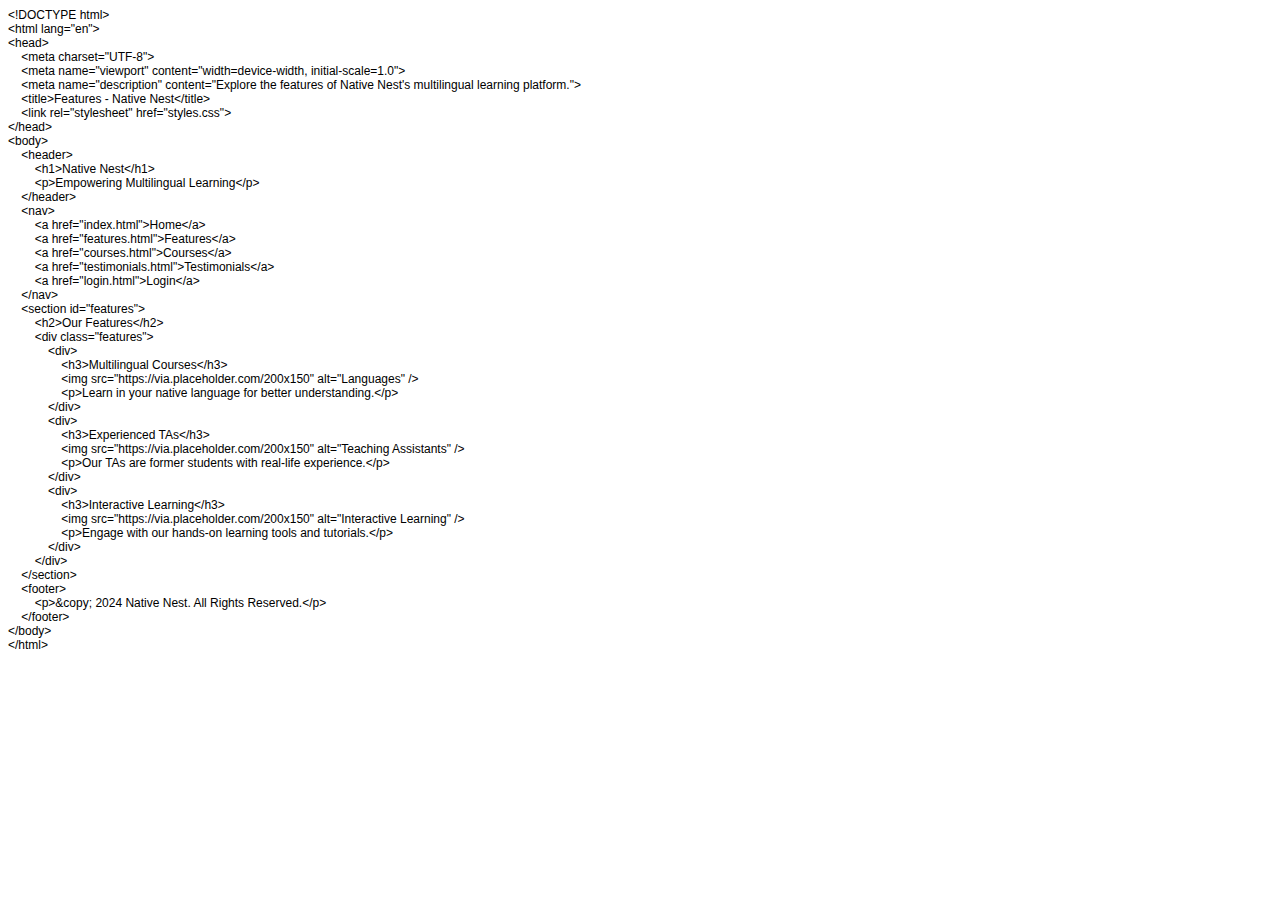
==== features.html @ f27f01da "Add files via upload" ====
<!DOCTYPE html PUBLIC "-//W3C//DTD HTML 4.01//EN" "http://www.w3.org/TR/html4/strict.dtd">
<html>
<head>
  <meta http-equiv="Content-Type" content="text/html; charset=utf-8">
  <meta http-equiv="Content-Style-Type" content="text/css">
  <title></title>
  <meta name="Generator" content="Cocoa HTML Writer">
  <meta name="CocoaVersion" content="2575.2">
  <style type="text/css">
    p.p1 {margin: 0.0px 0.0px 0.0px 0.0px; font: 12.0px Helvetica}
  </style>
</head>
<body>
<p class="p1">&lt;!DOCTYPE html&gt;</p>
<p class="p1">&lt;html lang="en"&gt;</p>
<p class="p1">&lt;head&gt;</p>
<p class="p1"><span class="Apple-converted-space">    </span>&lt;meta charset="UTF-8"&gt;</p>
<p class="p1"><span class="Apple-converted-space">    </span>&lt;meta name="viewport" content="width=device-width, initial-scale=1.0"&gt;</p>
<p class="p1"><span class="Apple-converted-space">    </span>&lt;meta name="description" content="Explore the features of Native Nest's multilingual learning platform."&gt;</p>
<p class="p1"><span class="Apple-converted-space">    </span>&lt;title&gt;Features - Native Nest&lt;/title&gt;</p>
<p class="p1"><span class="Apple-converted-space">    </span>&lt;link rel="stylesheet" href="styles.css"&gt;</p>
<p class="p1">&lt;/head&gt;</p>
<p class="p1">&lt;body&gt;</p>
<p class="p1"><span class="Apple-converted-space">    </span>&lt;header&gt;</p>
<p class="p1"><span class="Apple-converted-space">        </span>&lt;h1&gt;Native Nest&lt;/h1&gt;</p>
<p class="p1"><span class="Apple-converted-space">        </span>&lt;p&gt;Empowering Multilingual Learning&lt;/p&gt;</p>
<p class="p1"><span class="Apple-converted-space">    </span>&lt;/header&gt;</p>
<p class="p1"><span class="Apple-converted-space">    </span>&lt;nav&gt;</p>
<p class="p1"><span class="Apple-converted-space">        </span>&lt;a href="index.html"&gt;Home&lt;/a&gt;</p>
<p class="p1"><span class="Apple-converted-space">        </span>&lt;a href="features.html"&gt;Features&lt;/a&gt;</p>
<p class="p1"><span class="Apple-converted-space">        </span>&lt;a href="courses.html"&gt;Courses&lt;/a&gt;</p>
<p class="p1"><span class="Apple-converted-space">        </span>&lt;a href="testimonials.html"&gt;Testimonials&lt;/a&gt;</p>
<p class="p1"><span class="Apple-converted-space">        </span>&lt;a href="login.html"&gt;Login&lt;/a&gt;</p>
<p class="p1"><span class="Apple-converted-space">    </span>&lt;/nav&gt;</p>
<p class="p1"><span class="Apple-converted-space">    </span>&lt;section id="features"&gt;</p>
<p class="p1"><span class="Apple-converted-space">        </span>&lt;h2&gt;Our Features&lt;/h2&gt;</p>
<p class="p1"><span class="Apple-converted-space">        </span>&lt;div class="features"&gt;</p>
<p class="p1"><span class="Apple-converted-space">            </span>&lt;div&gt;</p>
<p class="p1"><span class="Apple-converted-space">                </span>&lt;h3&gt;Multilingual Courses&lt;/h3&gt;</p>
<p class="p1"><span class="Apple-converted-space">                </span>&lt;img src="https://via.placeholder.com/200x150" alt="Languages" /&gt;</p>
<p class="p1"><span class="Apple-converted-space">                </span>&lt;p&gt;Learn in your native language for better understanding.&lt;/p&gt;</p>
<p class="p1"><span class="Apple-converted-space">            </span>&lt;/div&gt;</p>
<p class="p1"><span class="Apple-converted-space">            </span>&lt;div&gt;</p>
<p class="p1"><span class="Apple-converted-space">                </span>&lt;h3&gt;Experienced TAs&lt;/h3&gt;</p>
<p class="p1"><span class="Apple-converted-space">                </span>&lt;img src="https://via.placeholder.com/200x150" alt="Teaching Assistants" /&gt;</p>
<p class="p1"><span class="Apple-converted-space">                </span>&lt;p&gt;Our TAs are former students with real-life experience.&lt;/p&gt;</p>
<p class="p1"><span class="Apple-converted-space">            </span>&lt;/div&gt;</p>
<p class="p1"><span class="Apple-converted-space">            </span>&lt;div&gt;</p>
<p class="p1"><span class="Apple-converted-space">                </span>&lt;h3&gt;Interactive Learning&lt;/h3&gt;</p>
<p class="p1"><span class="Apple-converted-space">                </span>&lt;img src="https://via.placeholder.com/200x150" alt="Interactive Learning" /&gt;</p>
<p class="p1"><span class="Apple-converted-space">                </span>&lt;p&gt;Engage with our hands-on learning tools and tutorials.&lt;/p&gt;</p>
<p class="p1"><span class="Apple-converted-space">            </span>&lt;/div&gt;</p>
<p class="p1"><span class="Apple-converted-space">        </span>&lt;/div&gt;</p>
<p class="p1"><span class="Apple-converted-space">    </span>&lt;/section&gt;</p>
<p class="p1"><span class="Apple-converted-space">    </span>&lt;footer&gt;</p>
<p class="p1"><span class="Apple-converted-space">        </span>&lt;p&gt;&amp;copy; 2024 Native Nest. All Rights Reserved.&lt;/p&gt;</p>
<p class="p1"><span class="Apple-converted-space">    </span>&lt;/footer&gt;</p>
<p class="p1">&lt;/body&gt;</p>
<p class="p1">&lt;/html&gt;</p>
</body>
</html>
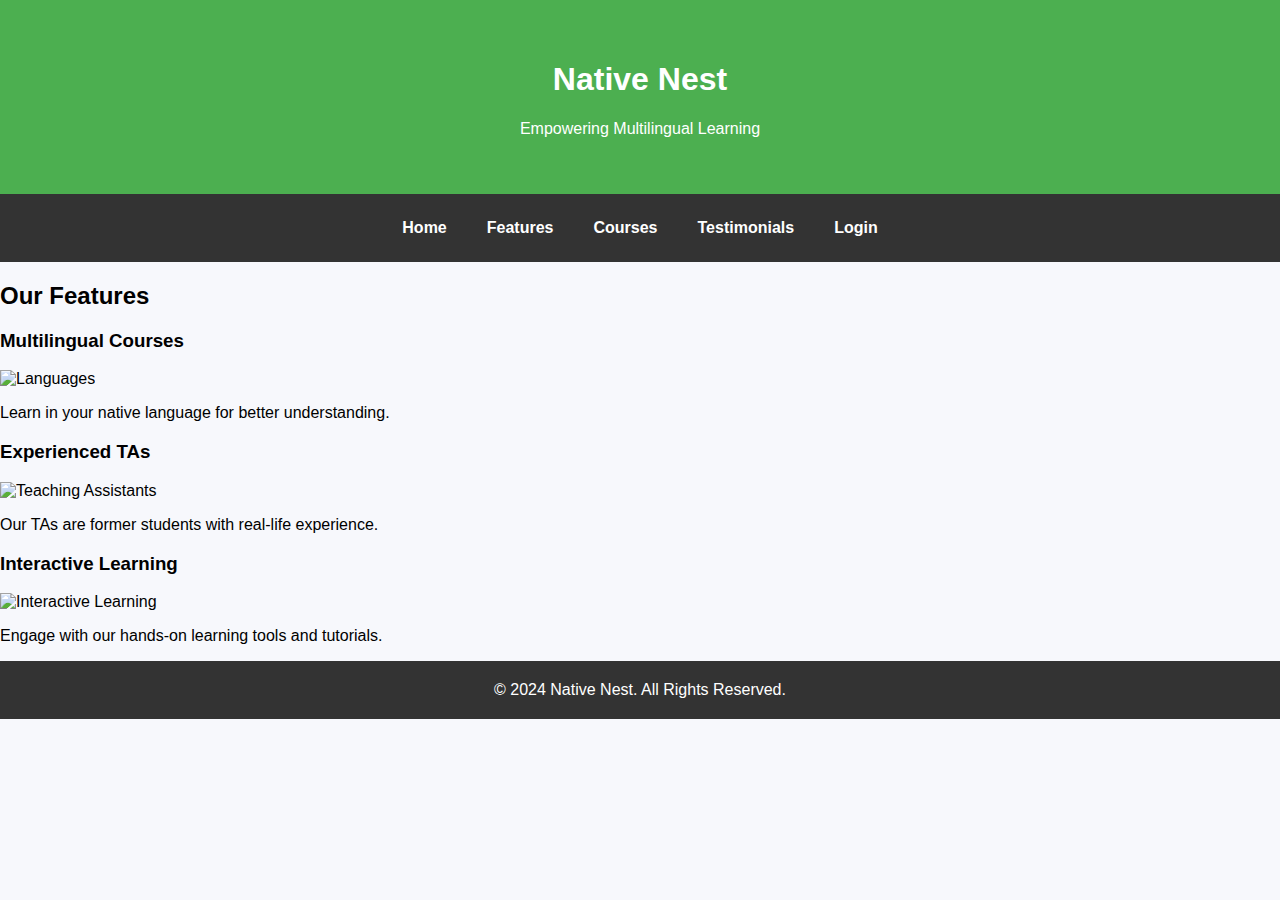
==== commit 1d742d8d: "Update features.html" ====
--- a/features.html
+++ b/features.html
@@ -1,61 +1,49 @@
-<!DOCTYPE html PUBLIC "-//W3C//DTD HTML 4.01//EN" "http://www.w3.org/TR/html4/strict.dtd">
-<html>
+<!DOCTYPE html>
+<html lang="en">
 <head>
-  <meta http-equiv="Content-Type" content="text/html; charset=utf-8">
-  <meta http-equiv="Content-Style-Type" content="text/css">
-  <title></title>
-  <meta name="Generator" content="Cocoa HTML Writer">
-  <meta name="CocoaVersion" content="2575.2">
-  <style type="text/css">
-    p.p1 {margin: 0.0px 0.0px 0.0px 0.0px; font: 12.0px Helvetica}
-  </style>
+  <meta charset="UTF-8">
+  <meta name="viewport" content="width=device-width, initial-scale=1.0">
+  <meta name="description" content="Explore the features of Native Nest's multilingual learning platform.">
+  <title>Features - Native Nest</title>
+  <link rel="stylesheet" href="styles.css">
 </head>
 <body>
-<p class="p1">&lt;!DOCTYPE html&gt;</p>
-<p class="p1">&lt;html lang="en"&gt;</p>
-<p class="p1">&lt;head&gt;</p>
-<p class="p1"><span class="Apple-converted-space">    </span>&lt;meta charset="UTF-8"&gt;</p>
-<p class="p1"><span class="Apple-converted-space">    </span>&lt;meta name="viewport" content="width=device-width, initial-scale=1.0"&gt;</p>
-<p class="p1"><span class="Apple-converted-space">    </span>&lt;meta name="description" content="Explore the features of Native Nest's multilingual learning platform."&gt;</p>
-<p class="p1"><span class="Apple-converted-space">    </span>&lt;title&gt;Features - Native Nest&lt;/title&gt;</p>
-<p class="p1"><span class="Apple-converted-space">    </span>&lt;link rel="stylesheet" href="styles.css"&gt;</p>
-<p class="p1">&lt;/head&gt;</p>
-<p class="p1">&lt;body&gt;</p>
-<p class="p1"><span class="Apple-converted-space">    </span>&lt;header&gt;</p>
-<p class="p1"><span class="Apple-converted-space">        </span>&lt;h1&gt;Native Nest&lt;/h1&gt;</p>
-<p class="p1"><span class="Apple-converted-space">        </span>&lt;p&gt;Empowering Multilingual Learning&lt;/p&gt;</p>
-<p class="p1"><span class="Apple-converted-space">    </span>&lt;/header&gt;</p>
-<p class="p1"><span class="Apple-converted-space">    </span>&lt;nav&gt;</p>
-<p class="p1"><span class="Apple-converted-space">        </span>&lt;a href="index.html"&gt;Home&lt;/a&gt;</p>
-<p class="p1"><span class="Apple-converted-space">        </span>&lt;a href="features.html"&gt;Features&lt;/a&gt;</p>
-<p class="p1"><span class="Apple-converted-space">        </span>&lt;a href="courses.html"&gt;Courses&lt;/a&gt;</p>
-<p class="p1"><span class="Apple-converted-space">        </span>&lt;a href="testimonials.html"&gt;Testimonials&lt;/a&gt;</p>
-<p class="p1"><span class="Apple-converted-space">        </span>&lt;a href="login.html"&gt;Login&lt;/a&gt;</p>
-<p class="p1"><span class="Apple-converted-space">    </span>&lt;/nav&gt;</p>
-<p class="p1"><span class="Apple-converted-space">    </span>&lt;section id="features"&gt;</p>
-<p class="p1"><span class="Apple-converted-space">        </span>&lt;h2&gt;Our Features&lt;/h2&gt;</p>
-<p class="p1"><span class="Apple-converted-space">        </span>&lt;div class="features"&gt;</p>
-<p class="p1"><span class="Apple-converted-space">            </span>&lt;div&gt;</p>
-<p class="p1"><span class="Apple-converted-space">                </span>&lt;h3&gt;Multilingual Courses&lt;/h3&gt;</p>
-<p class="p1"><span class="Apple-converted-space">                </span>&lt;img src="https://via.placeholder.com/200x150" alt="Languages" /&gt;</p>
-<p class="p1"><span class="Apple-converted-space">                </span>&lt;p&gt;Learn in your native language for better understanding.&lt;/p&gt;</p>
-<p class="p1"><span class="Apple-converted-space">            </span>&lt;/div&gt;</p>
-<p class="p1"><span class="Apple-converted-space">            </span>&lt;div&gt;</p>
-<p class="p1"><span class="Apple-converted-space">                </span>&lt;h3&gt;Experienced TAs&lt;/h3&gt;</p>
-<p class="p1"><span class="Apple-converted-space">                </span>&lt;img src="https://via.placeholder.com/200x150" alt="Teaching Assistants" /&gt;</p>
-<p class="p1"><span class="Apple-converted-space">                </span>&lt;p&gt;Our TAs are former students with real-life experience.&lt;/p&gt;</p>
-<p class="p1"><span class="Apple-converted-space">            </span>&lt;/div&gt;</p>
-<p class="p1"><span class="Apple-converted-space">            </span>&lt;div&gt;</p>
-<p class="p1"><span class="Apple-converted-space">                </span>&lt;h3&gt;Interactive Learning&lt;/h3&gt;</p>
-<p class="p1"><span class="Apple-converted-space">                </span>&lt;img src="https://via.placeholder.com/200x150" alt="Interactive Learning" /&gt;</p>
-<p class="p1"><span class="Apple-converted-space">                </span>&lt;p&gt;Engage with our hands-on learning tools and tutorials.&lt;/p&gt;</p>
-<p class="p1"><span class="Apple-converted-space">            </span>&lt;/div&gt;</p>
-<p class="p1"><span class="Apple-converted-space">        </span>&lt;/div&gt;</p>
-<p class="p1"><span class="Apple-converted-space">    </span>&lt;/section&gt;</p>
-<p class="p1"><span class="Apple-converted-space">    </span>&lt;footer&gt;</p>
-<p class="p1"><span class="Apple-converted-space">        </span>&lt;p&gt;&amp;copy; 2024 Native Nest. All Rights Reserved.&lt;/p&gt;</p>
-<p class="p1"><span class="Apple-converted-space">    </span>&lt;/footer&gt;</p>
-<p class="p1">&lt;/body&gt;</p>
-<p class="p1">&lt;/html&gt;</p>
+  <header>
+    <h1>Native Nest</h1>
+    <p>Empowering Multilingual Learning</p>
+  </header>
+
+  <nav>
+    <a href="index.html">Home</a>
+    <a href="features.html">Features</a>
+    <a href="courses.html">Courses</a>
+    <a href="testimonials.html">Testimonials</a>
+    <a href="login.html">Login</a>
+  </nav>
+
+  <section id="features">
+    <h2>Our Features</h2>
+    <div class="features">
+      <div>
+        <h3>Multilingual Courses</h3>
+        <img src="https://via.placeholder.com/200x150" alt="Languages" />
+        <p>Learn in your native language for better understanding.</p>
+      </div>
+      <div>
+        <h3>Experienced TAs</h3>
+        <img src="https://via.placeholder.com/200x150" alt="Teaching Assistants" />
+        <p>Our TAs are former students with real-life experience.</p>
+      </div>
+      <div>
+        <h3>Interactive Learning</h3>
+        <img src="https://via.placeholder.com/200x150" alt="Interactive Learning" />
+        <p>Engage with our hands-on learning tools and tutorials.</p>
+      </div>
+    </div>
+  </section>
+
+  <footer>
+    <p>&copy; 2024 Native Nest. All Rights Reserved.</p>
+  </footer>
 </body>
 </html>
--- a/styles.css
+++ b/styles.css
@@ -0,0 +1,97 @@
+/* External CSS for overall site styling */
+
+body {
+    margin: 0;
+    font-family: 'Poppins', sans-serif;
+    background-color: #f7f8fc;
+}
+
+header {
+    background: #4caf50;
+    color: white;
+    padding: 40px 20px;
+    text-align: center;
+}
+
+nav {
+    background: #333;
+    color: white;
+    padding: 15px 0;
+    display: flex;
+    justify-content: center;
+}
+
+nav a {
+    color: white;
+    text-decoration: none;
+    padding: 10px 20px;
+    font-weight: 600;
+    text-align: center;
+}
+
+nav a:hover {
+    text-decoration: underline;
+}
+
+footer {
+    background: #333;
+    color: white;
+    padding: 20px;
+    text-align: center;
+}
+
+footer p {
+    margin: 0;
+}
+
+/* Form Styles */
+
+.login-form, .signup-form {
+    max-width: 400px;
+    margin: 50px auto;
+    background: white;
+    padding: 30px;
+    border-radius: 10px;
+    box-shadow: 0 5px 10px rgba(0, 0, 0, 0.1);
+}
+
+.login-form input, .signup-form input {
+    width: 100%;
+    padding: 12px;
+    margin: 10px 0;
+    border: 1px solid #ddd;
+    border-radius: 5px;
+}
+
+.login-form button, .signup-form button {
+    width: 100%;
+    padding: 12px;
+    background: #4caf50;
+    color: white;
+    border: none;
+    border-radius: 5px;
+    font-weight: bold;
+    cursor: pointer;
+}
+
+.login-form button:hover, .signup-form button:hover {
+    background: #45a049;
+}
+
+/* Responsive Design */
+
+@media (max-width: 600px) {
+    header {
+        padding: 20px 10px;
+    }
+
+    nav {
+        flex-direction: column;
+        align-items: center;
+    }
+
+    .login-form, .signup-form {
+        width: 90%;
+        margin: 20px auto;
+    }
+}
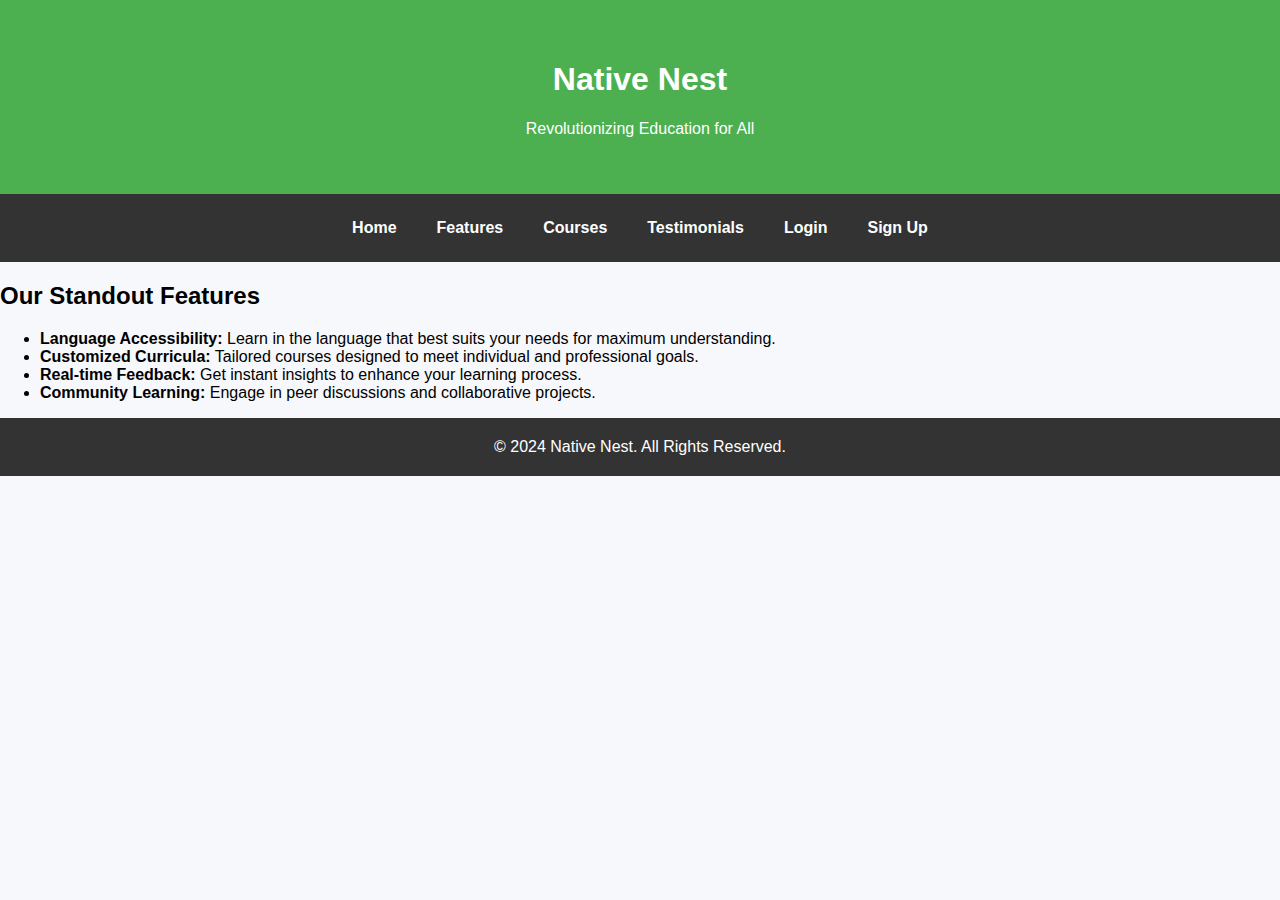
==== commit 552be1df: "Update features.html" ====
--- a/features.html
+++ b/features.html
@@ -3,45 +3,32 @@
 <head>
   <meta charset="UTF-8">
   <meta name="viewport" content="width=device-width, initial-scale=1.0">
-  <meta name="description" content="Explore the features of Native Nest's multilingual learning platform.">
+  <meta name="description" content="Discover the unique features of Native Nest.">
   <title>Features - Native Nest</title>
   <link rel="stylesheet" href="styles.css">
 </head>
 <body>
   <header>
     <h1>Native Nest</h1>
-    <p>Empowering Multilingual Learning</p>
+    <p>Revolutionizing Education for All</p>
   </header>
-
   <nav>
     <a href="index.html">Home</a>
     <a href="features.html">Features</a>
     <a href="courses.html">Courses</a>
     <a href="testimonials.html">Testimonials</a>
-    <a href="login.html">Login</a>
+    <a href="login.html" class="login">Login</a>
+    <a href="signup.html" class="signup">Sign Up</a>
   </nav>
-
-  <section id="features">
-    <h2>Our Features</h2>
-    <div class="features">
-      <div>
-        <h3>Multilingual Courses</h3>
-        <img src="https://via.placeholder.com/200x150" alt="Languages" />
-        <p>Learn in your native language for better understanding.</p>
-      </div>
-      <div>
-        <h3>Experienced TAs</h3>
-        <img src="https://via.placeholder.com/200x150" alt="Teaching Assistants" />
-        <p>Our TAs are former students with real-life experience.</p>
-      </div>
-      <div>
-        <h3>Interactive Learning</h3>
-        <img src="https://via.placeholder.com/200x150" alt="Interactive Learning" />
-        <p>Engage with our hands-on learning tools and tutorials.</p>
-      </div>
-    </div>
+  <section>
+    <h2>Our Standout Features</h2>
+    <ul class="features-list">
+      <li><strong>Language Accessibility:</strong> Learn in the language that best suits your needs for maximum understanding.</li>
+      <li><strong>Customized Curricula:</strong> Tailored courses designed to meet individual and professional goals.</li>
+      <li><strong>Real-time Feedback:</strong> Get instant insights to enhance your learning process.</li>
+      <li><strong>Community Learning:</strong> Engage in peer discussions and collaborative projects.</li>
+    </ul>
   </section>
-
   <footer>
     <p>&copy; 2024 Native Nest. All Rights Reserved.</p>
   </footer>
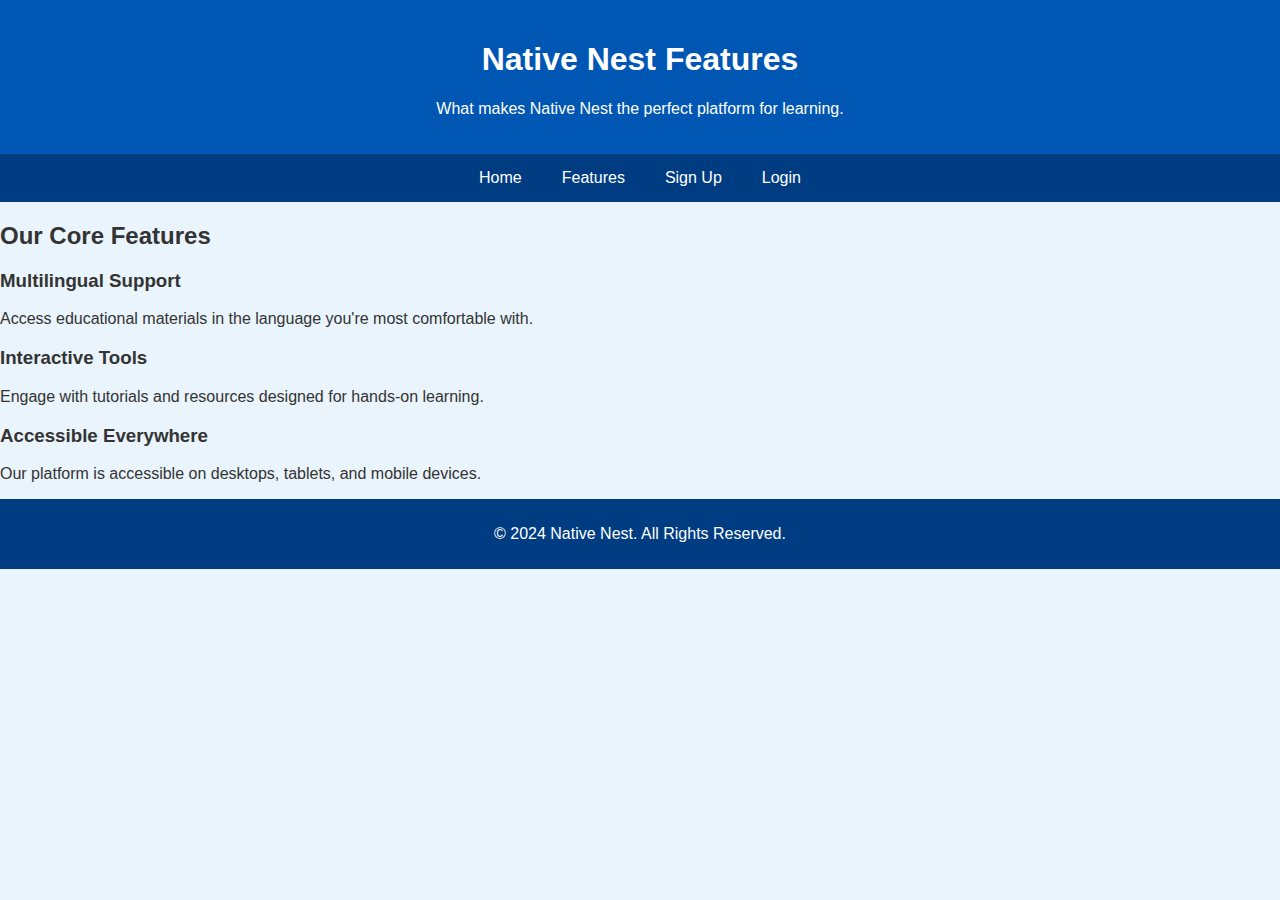
==== commit d4b0650d: "Update features.html" ====
--- a/features.html
+++ b/features.html
@@ -3,34 +3,48 @@
 <head>
   <meta charset="UTF-8">
   <meta name="viewport" content="width=device-width, initial-scale=1.0">
-  <meta name="description" content="Discover the unique features of Native Nest.">
+  <meta name="description" content="Features of Native Nest.">
   <title>Features - Native Nest</title>
   <link rel="stylesheet" href="styles.css">
 </head>
 <body>
   <header>
-    <h1>Native Nest</h1>
-    <p>Revolutionizing Education for All</p>
+    <div class="container">
+      <h1>Native Nest Features</h1>
+      <p>What makes Native Nest the perfect platform for learning.</p>
+    </div>
   </header>
+
   <nav>
     <a href="index.html">Home</a>
     <a href="features.html">Features</a>
-    <a href="courses.html">Courses</a>
-    <a href="testimonials.html">Testimonials</a>
-    <a href="login.html" class="login">Login</a>
-    <a href="signup.html" class="signup">Sign Up</a>
+    <a href="signup.html">Sign Up</a>
+    <a href="login.html">Login</a>
   </nav>
-  <section>
-    <h2>Our Standout Features</h2>
-    <ul class="features-list">
-      <li><strong>Language Accessibility:</strong> Learn in the language that best suits your needs for maximum understanding.</li>
-      <li><strong>Customized Curricula:</strong> Tailored courses designed to meet individual and professional goals.</li>
-      <li><strong>Real-time Feedback:</strong> Get instant insights to enhance your learning process.</li>
-      <li><strong>Community Learning:</strong> Engage in peer discussions and collaborative projects.</li>
-    </ul>
-  </section>
+
+  <main>
+    <section class="features">
+      <div class="container">
+        <h2>Our Core Features</h2>
+        <div class="feature-item">
+          <h3>Multilingual Support</h3>
+          <p>Access educational materials in the language you're most comfortable with.</p>
+        </div>
+        <div class="feature-item">
+          <h3>Interactive Tools</h3>
+          <p>Engage with tutorials and resources designed for hands-on learning.</p>
+        </div>
+        <div class="feature-item">
+          <h3>Accessible Everywhere</h3>
+          <p>Our platform is accessible on desktops, tablets, and mobile devices.</p>
+        </div>
+      </div>
+    </section>
+  </main>
+
   <footer>
     <p>&copy; 2024 Native Nest. All Rights Reserved.</p>
   </footer>
 </body>
 </html>
+
--- a/styles.css
+++ b/styles.css
@@ -1,97 +1,59 @@
-/* External CSS for overall site styling */
-
 body {
-    margin: 0;
-    font-family: 'Poppins', sans-serif;
-    background-color: #f7f8fc;
+  font-family: 'Poppins', sans-serif;
+  margin: 0;
+  background-color: #e9f4fc;
+  color: #333;
 }
 
 header {
-    background: #4caf50;
-    color: white;
-    padding: 40px 20px;
-    text-align: center;
+  background-color: #0056b3;
+  color: white;
+  padding: 20px;
+  text-align: center;
 }
 
 nav {
-    background: #333;
-    color: white;
-    padding: 15px 0;
-    display: flex;
-    justify-content: center;
+  display: flex;
+  justify-content: center;
+  background-color: #003c82;
+  padding: 10px;
 }
 
 nav a {
-    color: white;
-    text-decoration: none;
-    padding: 10px 20px;
-    font-weight: 600;
-    text-align: center;
+  color: white;
+  text-decoration: none;
+  margin: 0 10px;
+  padding: 5px 10px;
+  border-radius: 5px;
 }
 
 nav a:hover {
-    text-decoration: underline;
+  background-color: #0056b3;
+}
+
+.hero {
+  text-align: center;
+  padding: 50px 20px;
+  background-color: #0074d9;
+  color: white;
 }
 
 footer {
-    background: #333;
-    color: white;
-    padding: 20px;
-    text-align: center;
+  background-color: #003c82;
+  color: white;
+  text-align: center;
+  padding: 10px;
 }
 
-footer p {
-    margin: 0;
+button {
+  background-color: #0074d9;
+  color: white;
+  border: none;
+  padding: 10px 20px;
+  border-radius: 5px;
+  cursor: pointer;
 }
 
-/* Form Styles */
-
-.login-form, .signup-form {
-    max-width: 400px;
-    margin: 50px auto;
-    background: white;
-    padding: 30px;
-    border-radius: 10px;
-    box-shadow: 0 5px 10px rgba(0, 0, 0, 0.1);
+button:hover {
+  background-color: #0056b3;
 }
-
-.login-form input, .signup-form input {
-    width: 100%;
-    padding: 12px;
-    margin: 10px 0;
-    border: 1px solid #ddd;
-    border-radius: 5px;
-}
-
-.login-form button, .signup-form button {
-    width: 100%;
-    padding: 12px;
-    background: #4caf50;
-    color: white;
-    border: none;
-    border-radius: 5px;
-    font-weight: bold;
-    cursor: pointer;
-}
-
-.login-form button:hover, .signup-form button:hover {
-    background: #45a049;
-}
-
-/* Responsive Design */
-
-@media (max-width: 600px) {
-    header {
-        padding: 20px 10px;
-    }
-
-    nav {
-        flex-direction: column;
-        align-items: center;
-    }
-
-    .login-form, .signup-form {
-        width: 90%;
-        margin: 20px auto;
-    }
-}
